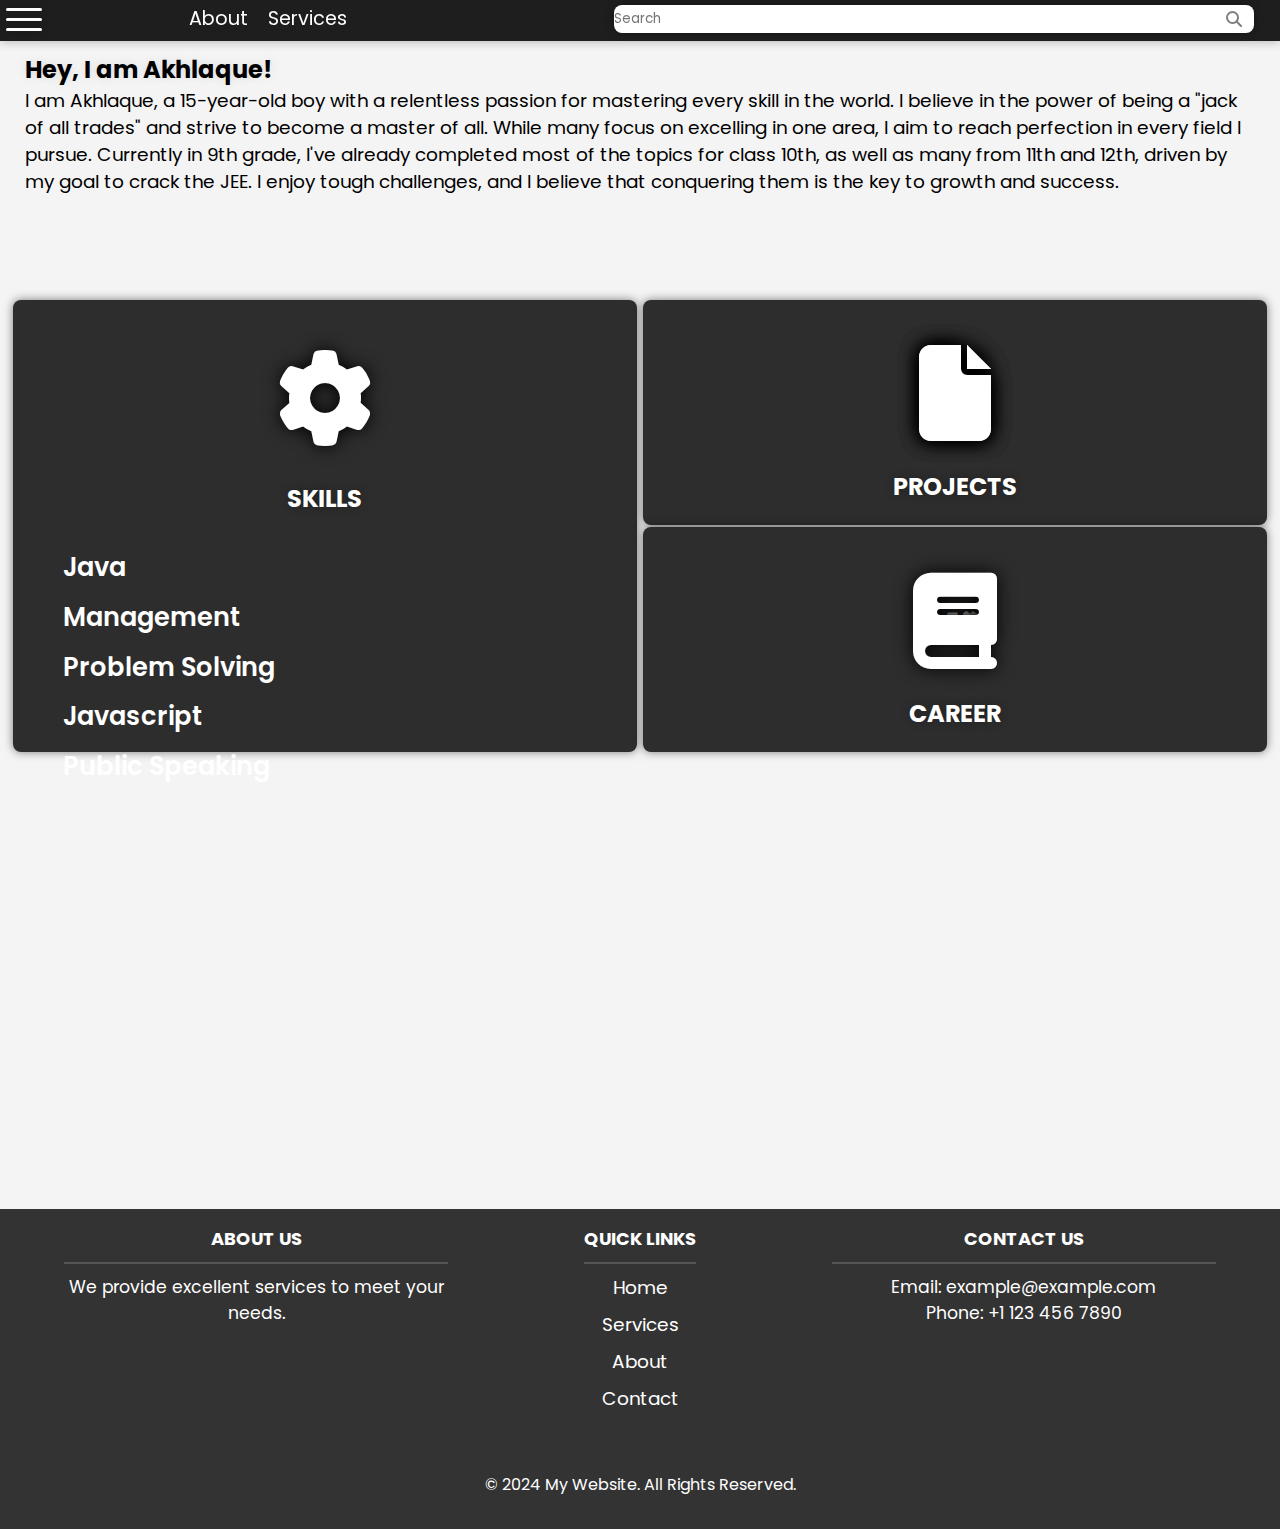
==== index.html @ b46162ba "Add files via upload" ====
<!DOCTYPE html>
<html lang="en">
<head>
    <meta charset="UTF-8">
    <meta name="viewport" content="width=device-width, initial-scale=1.0">
    <link rel="stylesheet" href="https://cdnjs.cloudflare.com/ajax/libs/font-awesome/6.7.2/css/all.min.css" integrity="sha512-Evv84Mr4kqVGRNSgIGL/F/aIDqQb7xQ2vcrdIwxfjThSH8CSR7PBEakCr51Ck+w+/U6swU2Im1vVX0SVk9ABhg==" crossorigin="anonymous" referrerpolicy="no-referrer" />
    <link rel="icon" href="https://static.vecteezy.com/system/resources/previews/006/696/797/non_2x/initial-h-minimalist-logo-design-template-vector.jpg" type="image/x-icon" />
    <link rel="stylesheet" type="text/css" href="styles.css">
    <title>Home Page</title>
    <script>
        
        document.addEventListener('DOMContentLoaded', function() {
            document.getElementById("CL-05").style.scale = 1;
            document.getElementById("CL-05").style.borderRadius = "8px";

            document.getElementById("CL-06").style.scale = 1;
            document.getElementById("CL-06").style.borderRadius = "8px";

            document.getElementById("CL-07").style.scale = 1;
            document.getElementById("CL-07").style.borderRadius = "8px";
        }, false);
        
        function menuHandler() {
            let open = document.getElementById("C-01").checked;
            if (open) {
                document.getElementById("CL-02").style.transform = "translateX(-60%)";
            } else {
                document.getElementById("CL-02").style.transform = "translateX(-100%)";
            }
            
        }

        function menuClose(){
            document.getElementById("CL-02").style.transform = "translateX(-100%)";
            document.getElementById("C-01").checked = false;
            menuOpen = false;
        }

        function searchButtonHandler() {
            
        }
    </script>
</head>
<body>
    <header>
        <div class="CL-01">
            <label for="C-01">
                <input type="checkbox" id="C-01" onclick="menuHandler()">
                <div class="C-01-01">
                    <span class="C-01-02 C-01-A"></span>
                    <span class="C-01-03 C-01-A"></span>
                    <span class="C-01-04 C-01-A"></span>
                    <span class="C-01-05"></span>
                </div>
            </label>
            <nav>
                <a href="#">About</a> <!-- Link to About page -->
                <a href="#">Services</a> <!-- Link to Services page -->
            </nav>
            <div class="CL-03">
                <label for="C-02">
                    <input type="text" id="C-02" placeholder="Search" onclick="menuClose()"> <!-- Search input field -->
                </label>
                <label for="C-03">
                    <input type="button" id="C-03" onclick="searchButtonHandler()"> <!-- Search button -->
                    <i class="fas fa-search"></i>
                </label>
            </div>
        </div>
    </header>

    <main>
        <section class="S-01">
            <div id="CL-02">
                <a href="/index.html">
                    <div id="C-04">
                        <h2 id="H-05"><i class="fas fa-home"></i>Home</h2>
                    </div>
                </a>
                <a href="/index.html">
                    <div id="C-05">
                        <h2 id="H-06"><i class="fas fa-clock"></i>Underway</h2>
                    </div>
                </a>
                <a href="/index.html">
                    <div id="C-06">
                        <h2 id="H-07"><i class="fas fa-pen"></i>Blogs</h2>
                    </div>
                </a>
                <a href="/index.html">
                    <div id="C-07">
                        <h2 id="H-08"><i class="fas fa-trophy"></i>Milestones</h2>
                    </div>
                </a>
                <a href="/index.html">
                    <div id="C-08">
                        <h2 id="H-09"><i class="fas fa-eye"></i>Insights</h2>
                    </div>
                </a>
            </div>
        </section>

        <section class="S-02">
            <div id="CL-03">
                <div id="CL-04">
                    <h2 id="H-03">Hey, I am Akhlaque!</h2> <!-- Introduction headline -->
                    <p id="P-01">I am Akhlaque, a 15-year-old boy with a relentless passion for mastering every skill in the world. I believe in the power of being a "jack of all trades" and strive to become a master of all. While many focus on excelling in one area, I aim to reach perfection in every field I pursue. Currently in 9th grade, I've already completed most of the topics for class 10th, as well as many from 11th and 12th, driven by my goal to crack the JEE. I enjoy tough challenges, and I believe that conquering them is the key to growth and success.</p> <!-- Personal bio -->
                </div>
                <a href="skills/skills.html">
                    <div id="CL-05">
                        <h2 id="H-04">SKILLS</h2> <!-- Link to Skills section -->
                        <i class="fas fa-gear"></i>
                        
                        <div id="C-09">
                            <ul id="U-02">
                                <li id="L-01">Java</li>
                                <li id="L-02">Management</li>
                                <li id="L-03">Problem Solving</li>
                                <li id="L-04">Javascript</li>
                                <li id="L-05">Public Speaking</li>
                            </ul>
                        </div>
                    </div>
                </a>

                <a href="/projects/projects.html">
                    <div id="CL-06">
                        <h2 id="H-01">PROJECTS</h2> <!-- Link to Projects section -->
                        <i id="I-01" class="fas fa-file">
                            <i id="I-02" class="fas fa-file"></i>
                            <i id="I-03" class="fas fa-file"></i>
                        </i>
                    </div>
                </a>

                <a href="/career/career.html">
                    <div id="CL-07">
                        <h2 id="H-02">CAREER</h2> <!-- Link to Career section -->
                        <i id="I-04" class="fas fa-book">
                            <i id="I-05" class="fas fa-school"></i>
                            <i id="I-06" class="fas fa-align-left"></i>
                            <i id="I-07" class="fas fa-pencil"></i>
                        </i>
                    </div>
                </a>

                <div id="CL-08">
                    <!-- Add more sections here if needed -->
                </div>
                <span class="footer">
                    <div id="F-01">
                        <h4 id="H-10">ABOUT US</h4>
                        <p id="F-P">We provide excellent services to meet your needs.</p>
                    </div>
                    <div id="F-02">
                        <h4 id="H-11">QUICK LINKS</h4>
                        <ul id="U-01">
                          <li><a href="/index.html">Home</a></li>
                          <li><a href="#services">Services</a></li>
                          <li><a href="#about">About</a></li>
                          <li><a href="#contact">Contact</a></li>
                        </ul>
                    </div>
                    <div id="F-03">
                        <h4 id="H-12">CONTACT US</h4>
                        <p id="F-P">Email: example@example.com</p>
                        <p id="F-P">Phone: +1 123 456 7890</p>
                    </div>
                    <div id="F-04">
                        &copy; 2024 My Website. All Rights Reserved.
                      </div>
                </span>
            </div>
        </section>
    </main>
</body>
</html>
---- styles.css ----
@import url('https://fonts.googleapis.com/css2?family=Poppins:ital,wght@0,100;0,200;0,300;0,400;0,500;0,600;0,700;0,800;0,900;1,100;1,200;1,300;1,400;1,500;1,600;1,700;1,800;1,900&family=Roboto:ital,wght@0,100;0,300;0,400;0,500;0,700;0,900;1,100;1,300;1,400;1,500;1,700;1,900&display=swap');

* {
    margin: 0;
    padding: 0;
    font-family: "Poppins", sans-serif;
    box-sizing: border-box;
}

/* Body Section */
body {
    position: sticky;
    background-color: #f4f4f4;
    min-height: 100vh;
}

/* Body Section */
header {
    background-color: #1e1e1e;
    color: white;
    padding: 8px;
    text-align: center;
    position: sticky;
    top: 0;
    
    z-index: 3;
    box-shadow: 0 0 10px rgb(0, 0, 0, 0.3);
}

nav a:hover {
    color: #c3c3c3;
}

nav {
    display: flex;
    justify-content: flex-end;
    align-items: center;
    position: absolute;
    left: 14%;
    top: 10%;
}

nav a {
    color: white;
    text-decoration: none;
    margin: 0 10px;
    font-size: 1.5vmax;
    transition: 0.3s ease;
}

/* Media Queries for Smaller Screens */
@media (max-width: 768px) {
    nav {
        display: flex;
        justify-content: flex-end;
        align-items: center;
        position: absolute;
        left: 11.5%;
        top: 20%;
    }

    nav a {
        color: white;
        text-decoration: none;
        margin: 0 5px;
        font-size: 2vmax;
        transition: 0.3s ease;
    }
  }
  
  @media (max-width: 480px) {
    nav {
        display: flex;
        justify-content: flex-end;
        align-items: center;
        position: absolute;
        left: 11.5%;
        top: 20%;
    }

    nav a {
        color: white;
        text-decoration: none;
        margin: 0 5px;
        font-size: 2vmax;
        transition: 0.3s ease;
    }
  }

.C-01-05 {
    height: 28px;
    width: 36px;
    position: absolute;
    top: 5px;
    left: 5px;
}

.C-01-01 .C-01-A {
    width: 36px;
    height: 3px;
    border-radius: 8px;
    position: absolute;
    transition: 0.5s ease;
    background-color: rgb(254, 254, 254);
    box-shadow: 0 0 10px rgb(0, 0, 0, 0.3);
}

.C-01-02 {
    top: 8px;
    left: 6px;
}

.C-01-03 {
    top: 18px;
    left: 6px;
}

.C-01-04 {
    top: 28px;
    left: 6px;
}

#C-01:checked ~ .C-01-01 .C-01-02 {
    top: 16px;
    left: 2px;
    width: 44px;
    transform: rotate(45deg);
}

#C-01:checked ~ .C-01-01 .C-01-03 {
    opacity: 0;
    transform: translateX(-20px);
}

#C-01:checked ~ .C-01-01 .C-01-04 {
    top: 16px;
    left: 2px;
    width: 44px;
    transform: rotate(-45deg);
}

.CL-03 {
    height: 28px;
    width: 50%;
    position: absolute;
    top: 5px;
    right: 1%;
}

#C-02 {
    height: 100%;
    width: 100%;
    border: none;
    outline: none;
    border-radius: 8px;
    position: absolute;
    top: 0;
    left: -2%;
    box-shadow: 0 0 10px rgb(0, 0, 0, 0.3);
}

#C-03 {
    height: 100%;
    width: 28px;
    border: none;
    border-radius: 8px;
    position: absolute;
    right: 0;
    display: none;
    visibility: hidden;
}

.fa-search {
    color: gray;
    position: absolute;
    top: 6px;
    right: 4%;
    z-index: 1;
}

#CL-02 {
    height: 100vmax;
    width: 100%;
    background-color: rgb(42, 42, 42);
    box-shadow: 0 0 10px rgb(0, 0, 0, 0.3);
    position: fixed;
    top: 40px;
    transform: translateX(-110%);
    transition: 0.5s ease;
    z-index: 2;
}

#CL-02 div {
    width: 40%;
    height: 12%;
    
    background: none;
    border: none;
    position: absolute;
    right: 0%;
    transition: 0.4s ease;
}

#CL-02 div:hover {
    background-color: rgb(255, 255, 255);
}

#CL-02 div:hover h2, #CL-02 div:hover i {
    color: rgb(0, 0, 0);
}

#CL-02 div h2 {
    color:#c3c3c3;
    font-size: 2vmax;
    transition: 0.4s ease;

    position: relative;
    top: 40%;
    left: 10%;
}

#CL-02 div i {
    color:#c3c3c3;
    margin-right: 5px;
    transition: 0.4s ease;
}

#C-04 { top: 0; }

#C-05 { top: 12%; }

#C-06 { top: 24%; }

#C-07 { top: 36%; }

#C-08 { top: 48%; }

#CL-03 {
    height: 25%;
    width: 98%;
    position: absolute;
    left: 1%;
}

#CL-03 div {
    border: none;
    position: absolute;
    transition: 0.5s ease;
    z-index: 1;
}

#CL-05:hover, #CL-06:hover, #CL-07:hover, #CL-08:hover {
    transform: scale(.995);
    background-color: rgba(15, 15, 15, 0.9);
}

#CL-03 div:hover h2 { transform: translateY(-2%); }

#CL-06:hover i, #CL-08:hover i { transform: scale(1.2); }

#CL-07:hover .fa-book { transform: scale(1.06) scale(1.005); }

#CL-05:hover .fa-gear { transform: rotate(90deg); }

#CL-06:hover #I-02 {
    transform: rotate(-30deg) scale(0.8);
}

#CL-06:hover #I-03 {
    transform: rotate(30deg) scale(0.7) translateY(-10%) translate(-10%);
}

#CL-07:hover #I-05 {
    transform: scale(2) translateY(60%) translate(-160%);
}

#CL-07:hover #I-06 {
    transform: scale(2) translateY(-60%) translate(160%);
}

#CL-07:hover #I-07 {
    transform: scale(2) translateY(-120%) translate(-160%);
} 

#CL-04 {
    height: 100%;
    width: 100%;
    border-radius: 8px;

    top: 4%;
    /* box-shadow: 0 0 10px rgb(0, 0, 0, .5); */
}

#H-03 {
    position: relative;
    left: 1%;
    top: 1%;
    color: rgb(0, 0, 0);
    transition: 0.5s ease;
    text-shadow: 0 0 10px rgb(0, 0, 0, 0.1);
    -webkit-user-select: none;
    -ms-user-select: none;
    user-select: none;
}

#P-01 {
    position: relative;
    left: 1%;
    top: 1%;
    margin-right: 2%;
    font-size: 1.45vmax;
    color: rgb(0, 0, 0);
    transition: 0.5s ease;
    -webkit-user-select: none;
    -ms-user-select: none;
    user-select: none;
}

#H-01, #H-02, #H-04 {
    position: relative;
    text-align: center;
    top: 75%;
    color: rgb(255, 255, 255);
    transition: 0.5s ease;
    text-shadow: 0 0 10px rgb(0, 0, 0, 0.3);
    -webkit-user-select: none;
    -ms-user-select: none;
    user-select: none;
}

.fa-file, .fa-book, .fa-gear, .fa-school, .fa-align-left, .fa-pencil {
    scale: 6;
    color: rgb(255, 255, 255);
    transition: 0.5s ease;
    position: absolute;
    top: 38%;

    text-shadow: 0 0 3px #000;
}

#I-02, #I-03 {
    transform-origin: 0 100%;
    scale: 1;

    left: 0;
    top: 0;

    z-index: -1;
}

#I-03 {
    transform-origin: 100% 100%;
}

#CL-05 {
    height: 201%;
    width: 49.75%;
    background-color: rgb(45, 45, 45);
    box-shadow: 0 0 10px rgb(0, 0, 0, 0.5);
    top: 115%;
    display: flex;
    justify-content: center;

    
    scale: 0.8;
    transition: 0.5s ease;
}

#I-05, #I-06, #I-07 {
    transform-origin: 50% 50%;
    scale: 0.2;

    left: 0;
    top: 0;

    z-index: -1;
}

#CL-05:hover #C-09 ul li {
    transform: translateX(10%);
}

#CL-05:hover #C-09 ul {
    list-style:circle;
}

#C-09 {
    position: relative;
    top: 55%;
    left: 8%;
}

#C-09 ul {
    list-style: none;
}

#C-09 ul li {
    margin-bottom: 5%;
    font-size: 2vmax;
    font-weight: 600;
    color: white;
}

#L-01 { transition: 0.4s ease; }

#L-02 { transition: 0.7s ease; }

#L-03 { transition: 1s ease; }

#L-04 { transition: 1.2s ease; }

#L-05 { transition: 1.5s ease; }

#H-04 { top: 40%; }

.fa-gear { top: 20%; }

#CL-06 {
    height: 100%;
    width: 49.75%;
    background-color: rgb(45, 45, 45);
    box-shadow: 0 0 10px rgb(0, 0, 0, .5);
    top: 115%;
    left: 50.25%;
    display: flex;
    justify-content: center;

    scale: 0.6;
    transition: 1.5s ease;
}

#CL-07 {
    height: 100%;
    width: 49.75%;
    background-color: rgb(45, 45, 45);
    box-shadow: 0 0 10px rgb(0, 0, 0, .5);
    top: 216%;
    left: 50.25%;
    display: flex;
    justify-content: center;

    scale: 0.6;
    transition: 1.5s ease;
}

#CL-08 {
    height: 200%;
    width: 100%;
    top: 317%;
}

.footer {
    width: 102%;
    height: 25vmax;
    background-color: #333;
    color: white;
    padding: 16px;
    text-align: center;
    

    position: absolute;
    top: 519%;
    left: -1%;

    margin: 0 auto;
    display: flex;
    flex-wrap: wrap;
    justify-content: center;
}

#H-10, #H-11, #H-12 {
    border-bottom: 2px solid #555;
    padding-bottom: 10px;
    margin-bottom: 10px;
    font-size: 1.4vmax;
}

#F-P {
    font-size: 1.35vmax;
    text-align: center;
}

#F-01 {
    width: 30%;
    position: relative;
    left: 5%;
}

#F-02 ul {
    list-style: none;
    padding: 0;
}

#F-02 ul li {
    margin: 10px 0;
    font-size: 1.45vmax;
}

#F-02 ul li a {
    color: white;
    text-decoration: none;
    transition: color 0.3s ease;
}

#F-02 ul li a:hover {
    color: #00bcd4;
}

#F-03 {
    width: 30%;
    position: relative;
    right: 5%;
}

#F-04 {
    position: relative;
    bottom: 10%;
}
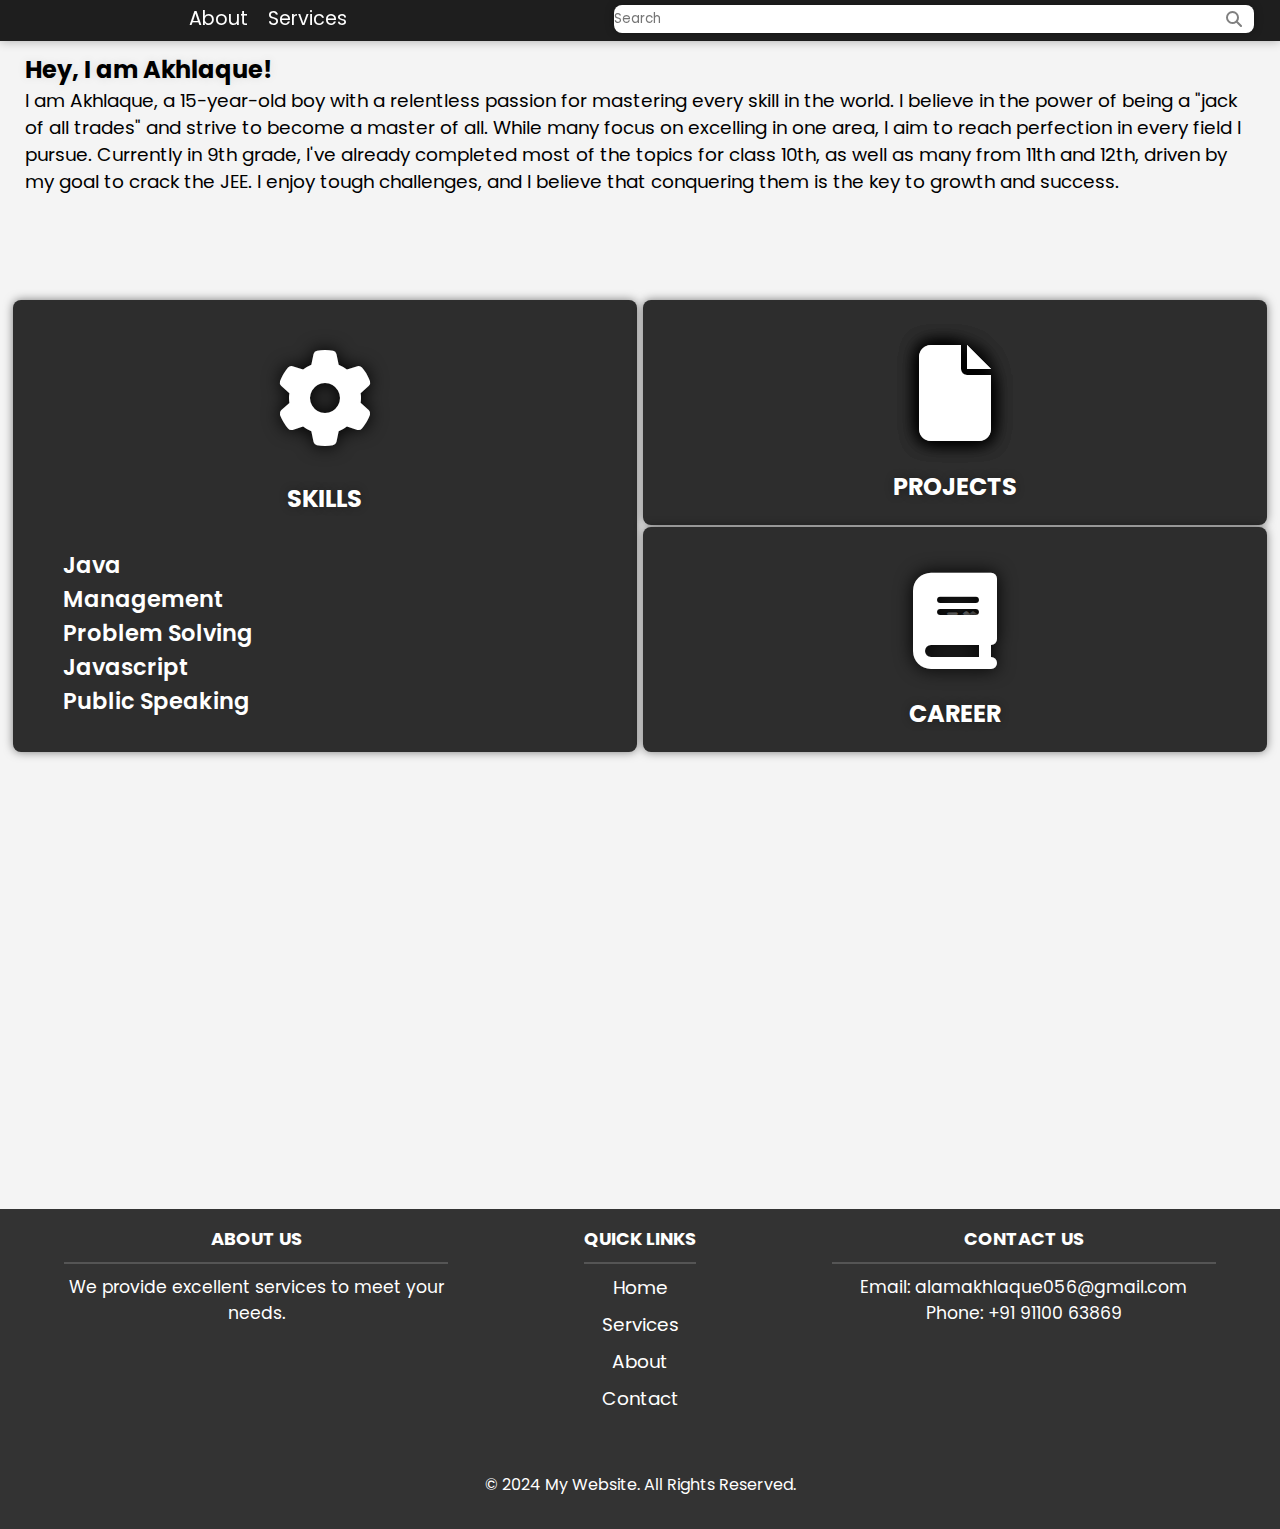
==== commit 5b64b872: "Update index.html" ====
--- a/index.html
+++ b/index.html
@@ -18,6 +18,9 @@
 
             document.getElementById("CL-07").style.scale = 1;
             document.getElementById("CL-07").style.borderRadius = "8px";
+
+            document.getElementById("CL-02").scrollTop = document.getElementById("C-04").offsetTop;
+            
         }, false);
         
         function menuHandler() {
@@ -46,11 +49,10 @@
         <div class="CL-01">
             <label for="C-01">
                 <input type="checkbox" id="C-01" onclick="menuHandler()">
-                <div class="C-01-01">
-                    <span class="C-01-02 C-01-A"></span>
-                    <span class="C-01-03 C-01-A"></span>
-                    <span class="C-01-04 C-01-A"></span>
-                    <span class="C-01-05"></span>
+                <div class="D-01">
+                    <span id="A1"></span>
+                    <span id="A2"></span>
+                    <span id="A3"></span>
                 </div>
             </label>
             <nav>
@@ -72,6 +74,7 @@
     <main>
         <section class="S-01">
             <div id="CL-02">
+                <div id="scroll">
                 <a href="/index.html">
                     <div id="C-04">
                         <h2 id="H-05"><i class="fas fa-home"></i>Home</h2>
@@ -97,6 +100,7 @@
                         <h2 id="H-09"><i class="fas fa-eye"></i>Insights</h2>
                     </div>
                 </a>
+                </div>
             </div>
         </section>
 
@@ -163,8 +167,8 @@
                     </div>
                     <div id="F-03">
                         <h4 id="H-12">CONTACT US</h4>
-                        <p id="F-P">Email: example@example.com</p>
-                        <p id="F-P">Phone: +1 123 456 7890</p>
+                        <p id="F-P">Email: alamakhlaque056@gmail.com</p>
+                        <p id="F-P">Phone: +91 91100 63869</p>
                     </div>
                     <div id="F-04">
                         &copy; 2024 My Website. All Rights Reserved.
@@ -174,4 +178,4 @@
         </section>
     </main>
 </body>
-</html>+</html>
--- a/styles.css
+++ b/styles.css
@@ -192,7 +192,7 @@
 
 #CL-02 div {
     width: 40%;
-    height: 12%;
+    height: 15vh;
     
     background: none;
     border: none;
@@ -211,7 +211,7 @@
 
 #CL-02 div h2 {
     color:#c3c3c3;
-    font-size: 2vmax;
+    font-size: 2.5vh;
     transition: 0.4s ease;
 
     position: relative;
@@ -227,13 +227,13 @@
 
 #C-04 { top: 0; }
 
-#C-05 { top: 12%; }
-
-#C-06 { top: 24%; }
-
-#C-07 { top: 36%; }
-
-#C-08 { top: 48%; }
+#C-05 { top: 15vh; }
+
+#C-06 { top: 30vh; }
+
+#C-07 { top: 45vh; }
+
+#C-08 { top: 60vh; }
 
 #CL-03 {
     height: 25%;
@@ -395,8 +395,7 @@
 }
 
 #C-09 ul li {
-    margin-bottom: 5%;
-    font-size: 2vmax;
+    font-size: 2.5vh;
     font-weight: 600;
     color: white;
 }
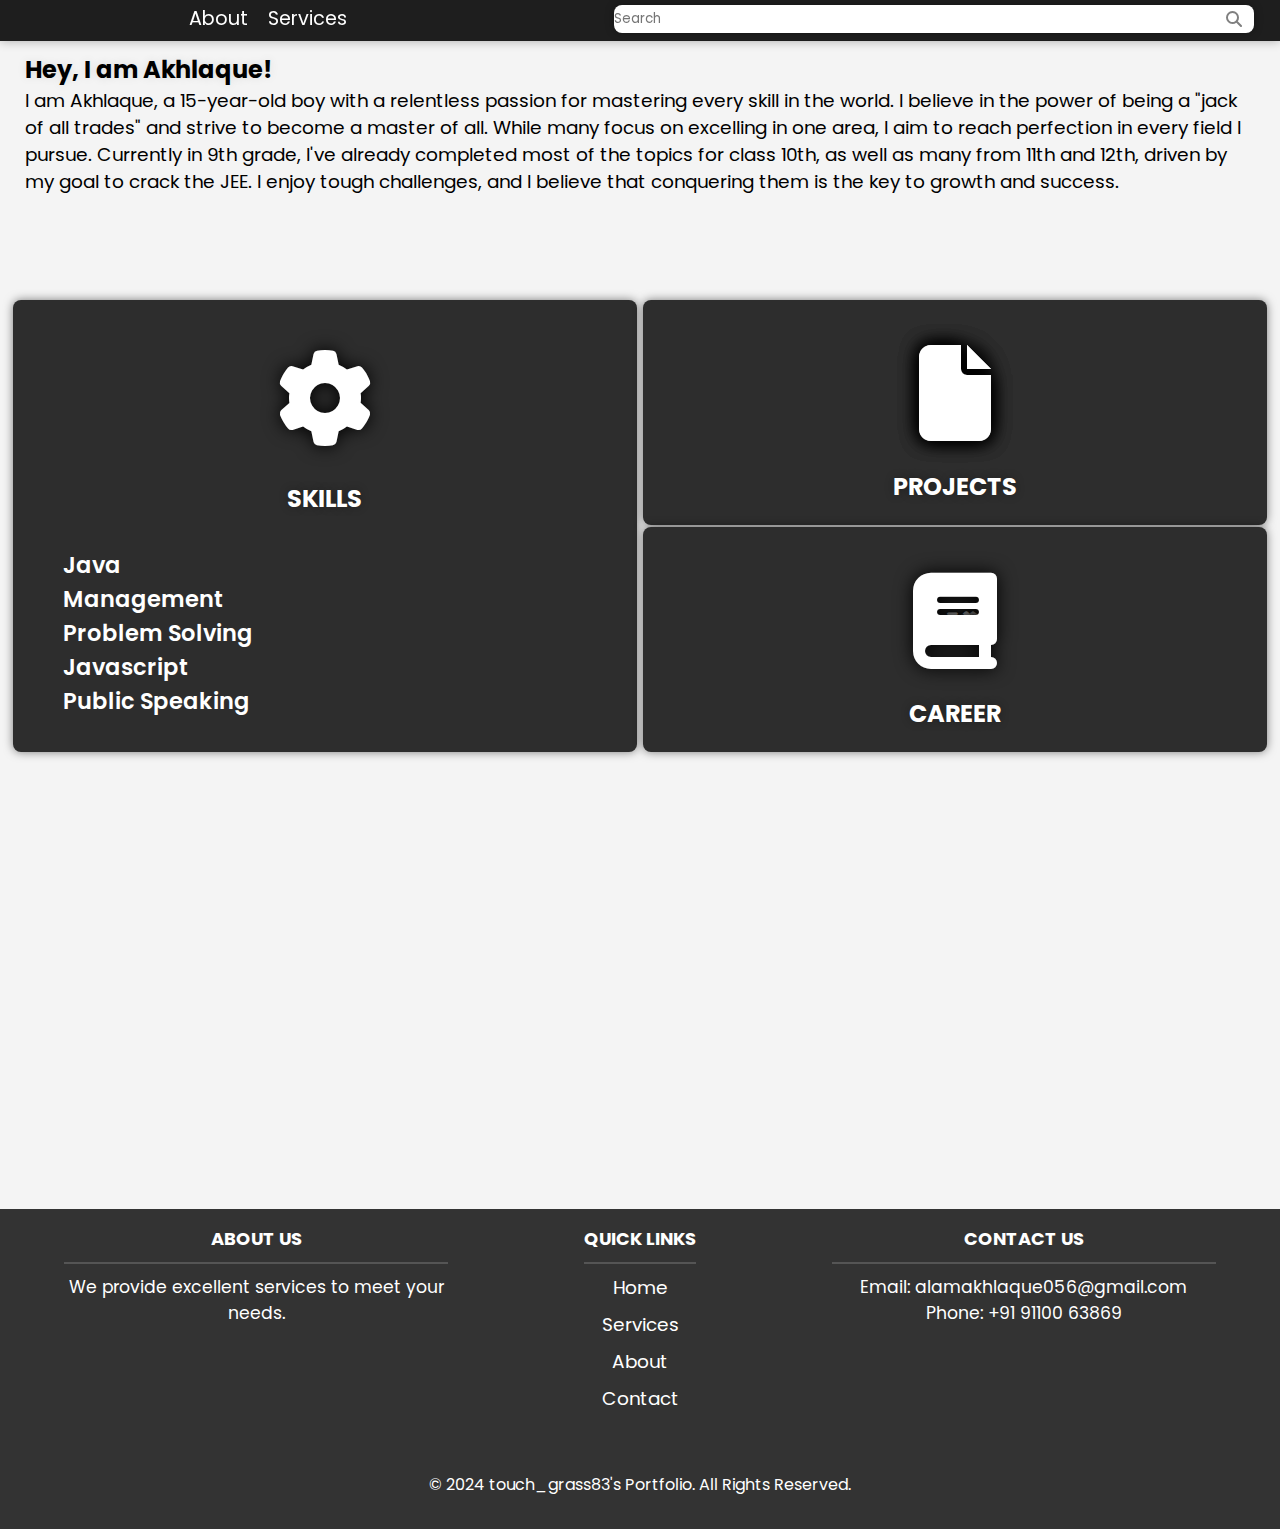
==== commit 264415e7: "Update index.html" ====
--- a/index.html
+++ b/index.html
@@ -171,7 +171,7 @@
                         <p id="F-P">Phone: +91 91100 63869</p>
                     </div>
                     <div id="F-04">
-                        &copy; 2024 My Website. All Rights Reserved.
+                        &copy; 2024 touch_grass83's Portfolio. All Rights Reserved.
                       </div>
                 </span>
             </div>
